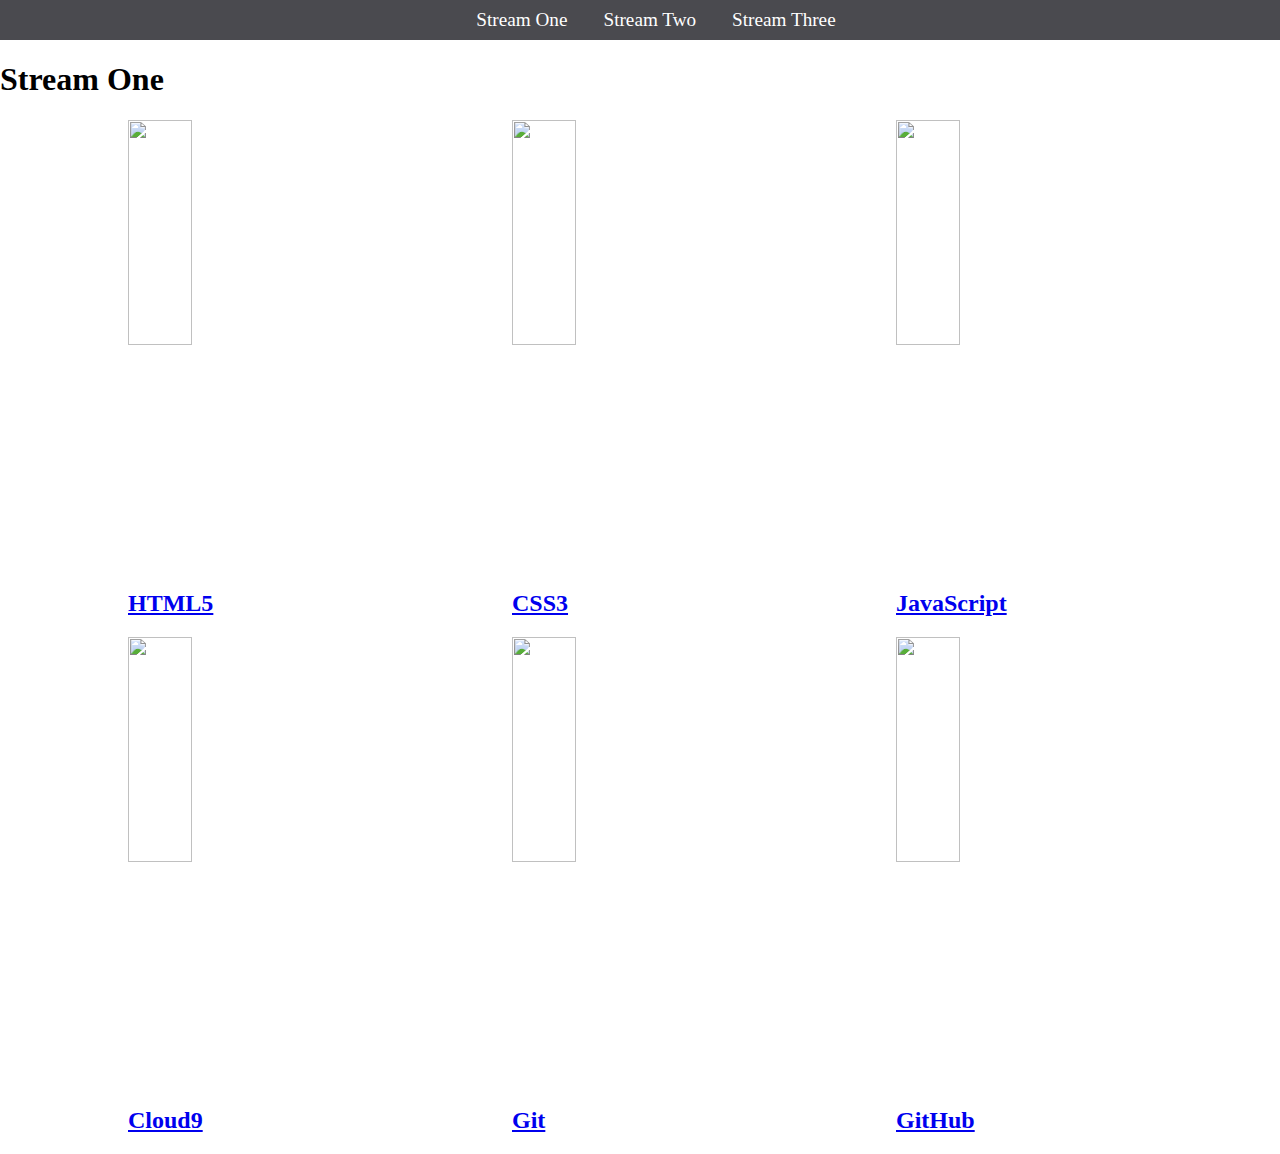
==== index.html @ 92dbef31 "Rename stream-one,html to index.html" ====
<htlm>
	<head>
		<title>Hello World</title>
		<link rel="stylesheet" href="css/style.css" type="text/css" />
	</head>
	
	<body>
		<nav>
			<ul>
				<li><a href="stream-one.html">Stream One</a></li>
				<li><a href="stream-two.html">Stream Two</a></li>
				<li><a href="stream-three.html">Stream Three</a></li>
					
			</ul>
		</nav>
		<h1>Stream One</h1>
		<div class="card">
			<a href="https://en.wikipedia.org/wiki/HTML">
				<img src="https://upload.wikimedia.org/wikipedia/commons/6/61/HTML5_logo_and_wordmark.svg"/>
				<h2>HTML5</h2>
			</a>
			</div>
			
			<div class="card">
			<a href="https://en.wikipedia.org/wiki/Cascading_Style_Sheets">
				<img src="https://upload.wikimedia.org/wikipedia/commons/d/d5/CSS3_logo_and_wordmark.svg" />
				<h2>CSS3</h2>
			</a>
		</div>
		
		<div class="card">
			<a href="https://en.wikipedia.org/wiki/JavaScript">
				<img src="https://upload.wikimedia.org/wikipedia/commons/6/6a/JavaScript-logo.png" />
				<h2>JavaScript</h2>
			</a>
		</div>
		<div class="card">
			<a href="https://en.wikipedia.org/wiki/Cloud9">
				<img src="https://upload.wikimedia.org/wikipedia/en/f/f7/Cloud9_logo.svg" />
				<h2>Cloud9</h2>
			</a>
		</div>
		<div class="card">
			<a href="https://en.wikipedia.org/wiki/Git">
				<img src="https://upload.wikimedia.org/wikipedia/commons/e/e0/Git-logo.svg" />
				<h2>Git</h2>
			</a>
		</div>
		<div class="card">
			<a href="https://en.wikipedia.org/wiki/GitHub">
				<img src="https://upload.wikimedia.org/wikipedia/commons/2/24/GitHub_logo_2013_padded.svg" />
				<h2>GitHub</h2>
			</a>
		</div>
	</body>
	
</htlm>
---- css/style.css ----
body {
    margin: 0;
    padding: 0;
    font-family: 'oswall', 'sans-serif';
}

nav ul {
    list-style: none;
    background-color: #4a4a4f;
    text-align: center;
    margin: 0;
    padding: 0;
    }
    
    nav li {
        font-size: 1.2em;
        line-height: 40px;
        height: 40px;
        display: inline-block;
        margin-left: 2.5%;
        }
    
    nav a {
        text-decoration: none;
        color: #ffffff;
        display: block;
        }
        
    nav a:hover {
        background-color: #ffffff;
        color: #4a4a4f;
        
    }    
            
    .card {
        float: left;
        width: 20%;
        margin-left: 10%;
    }
    
    car a {
        text-align: center;
    }
    
    img {
        width: 50%;
    }
    
    hi {
        text-align: center;
    }
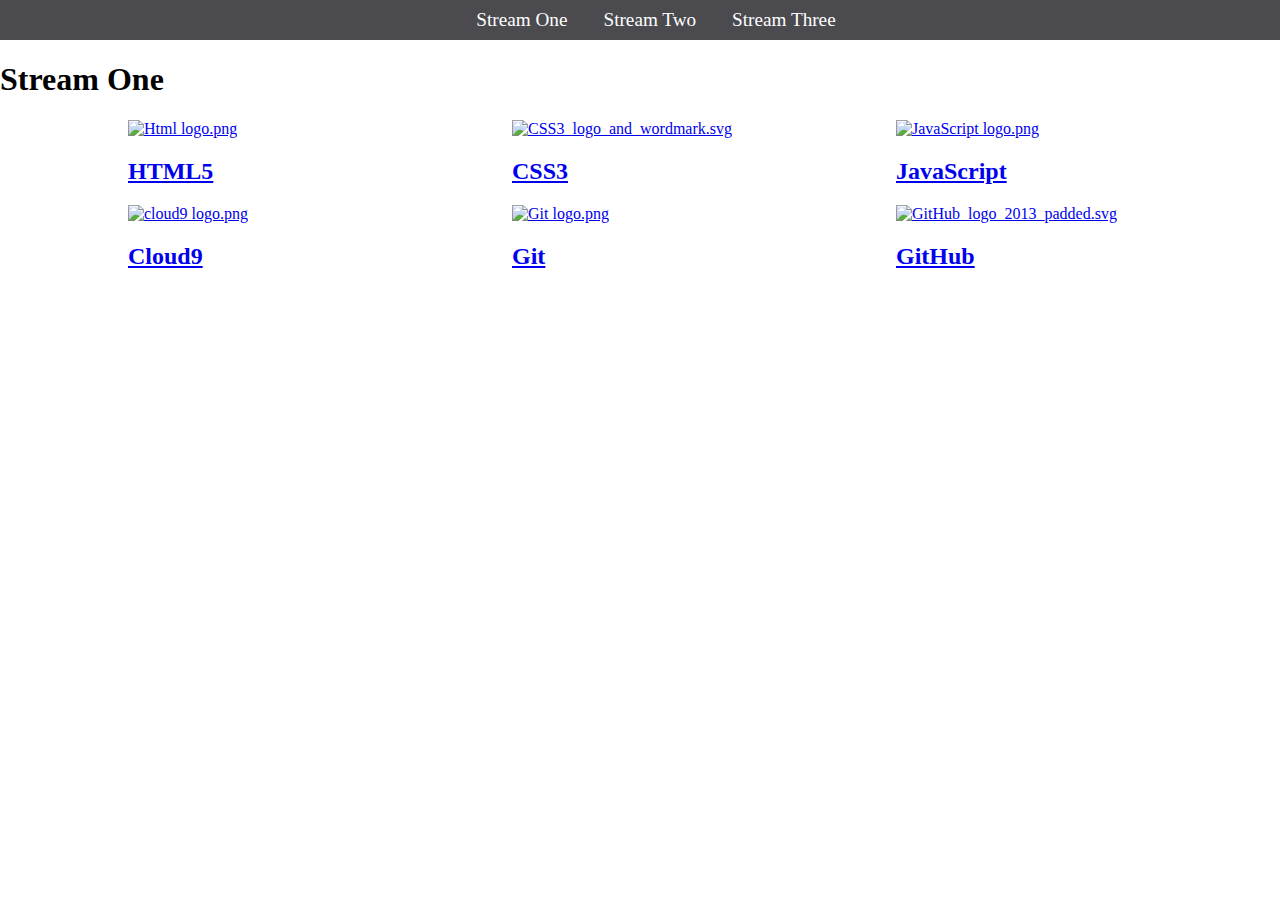
==== commit a94e7555: "Add html and css" ====
--- a/index.html
+++ b/index.html
@@ -1,4 +1,5 @@
-<htlm>
+<!DOCTYPE html>
+<html>
 	<head>
 		<title>Hello World</title>
 		<link rel="stylesheet" href="css/style.css" type="text/css" />
@@ -16,42 +17,42 @@
 		<h1>Stream One</h1>
 		<div class="card">
 			<a href="https://en.wikipedia.org/wiki/HTML">
-				<img src="https://upload.wikimedia.org/wikipedia/commons/6/61/HTML5_logo_and_wordmark.svg"/>
+				<img src="https://upload.wikimedia.org/wikipedia/commons/6/61/HTML5_logo_and_wordmark.svg" alt="Html logo.png"/>
 				<h2>HTML5</h2>
 			</a>
 			</div>
 			
 			<div class="card">
 			<a href="https://en.wikipedia.org/wiki/Cascading_Style_Sheets">
-				<img src="https://upload.wikimedia.org/wikipedia/commons/d/d5/CSS3_logo_and_wordmark.svg" />
+				<img src="https://upload.wikimedia.org/wikipedia/commons/d/d5/CSS3_logo_and_wordmark.svg" alt="CSS3_logo_and_wordmark.svg" />
 				<h2>CSS3</h2>
 			</a>
 		</div>
 		
 		<div class="card">
 			<a href="https://en.wikipedia.org/wiki/JavaScript">
-				<img src="https://upload.wikimedia.org/wikipedia/commons/6/6a/JavaScript-logo.png" />
+				<img src="https://upload.wikimedia.org/wikipedia/commons/6/6a/JavaScript-logo.png" alt="JavaScript logo.png" />
 				<h2>JavaScript</h2>
 			</a>
 		</div>
 		<div class="card">
 			<a href="https://en.wikipedia.org/wiki/Cloud9">
-				<img src="https://upload.wikimedia.org/wikipedia/en/f/f7/Cloud9_logo.svg" />
+				<img src="https://upload.wikimedia.org/wikipedia/en/f/f7/Cloud9_logo.svg" alt="cloud9 logo.png" />
 				<h2>Cloud9</h2>
 			</a>
 		</div>
 		<div class="card">
 			<a href="https://en.wikipedia.org/wiki/Git">
-				<img src="https://upload.wikimedia.org/wikipedia/commons/e/e0/Git-logo.svg" />
+				<img src="https://upload.wikimedia.org/wikipedia/commons/e/e0/Git-logo.svg" alt="Git logo.png" />
 				<h2>Git</h2>
 			</a>
 		</div>
 		<div class="card">
 			<a href="https://en.wikipedia.org/wiki/GitHub">
-				<img src="https://upload.wikimedia.org/wikipedia/commons/2/24/GitHub_logo_2013_padded.svg" />
+				<img src="https://upload.wikimedia.org/wikipedia/commons/2/24/GitHub_logo_2013_padded.svg" alt="GitHub_logo_2013_padded.svg" />
 				<h2>GitHub</h2>
 			</a>
 		</div>
 	</body>
 	
-</htlm>+</html>--- a/css/style.css
+++ b/css/style.css
@@ -1,51 +1,101 @@
 body {
+
     margin: 0;
+
     padding: 0;
+
     font-family: 'oswall', 'sans-serif';
+
 }
 
+
+
 nav ul {
+
     list-style: none;
+
     background-color: #4a4a4f;
+
     text-align: center;
+
     margin: 0;
+
     padding: 0;
+
     }
+
     
+
     nav li {
+
         font-size: 1.2em;
+
         line-height: 40px;
+
         height: 40px;
+
         display: inline-block;
+
         margin-left: 2.5%;
+
         }
+
     
+
     nav a {
+
         text-decoration: none;
+
         color: #ffffff;
+
         display: block;
+
         }
+
         
+
     nav a:hover {
+
         background-color: #ffffff;
+
         color: #4a4a4f;
+
         
+
     }    
+
             
+
     .card {
+
         float: left;
+
         width: 20%;
+
         margin-left: 10%;
+
     }
+
     
+
     car a {
+
         text-align: center;
+
     }
+
     
+
     img {
+
         width: 50%;
+
     }
+
     
+
     hi {
+
         text-align: center;
+
     }